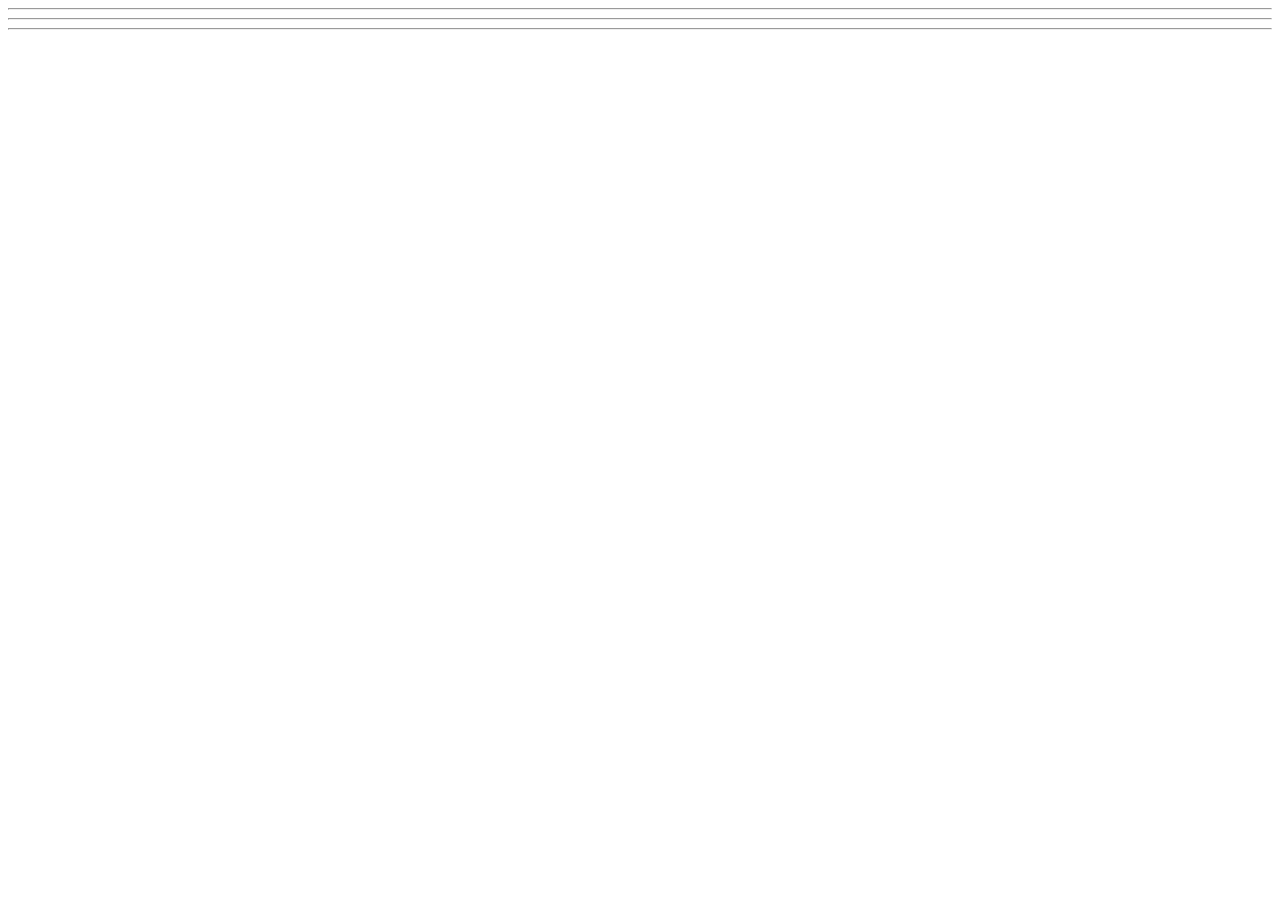
==== WDUnit1/WDLesson1_2Practical/index.html @ c870f639 "upload files" ====
<!DOCTYPE html>
<!-- WD Lesson 1.2: How do we work with images on a web page? -->
<!-- Resources 
      https://www.w3schools.com/html/html_images.asp
      https://www.w3schools.com/tags/tag_img.asp
-->

<html>
  <head>
    <title>Exploring Images</title>
  </head>
  <body>
    <!-- Example of an image from external source
        <img src="https://www.pinclipart.com/picdir/middle/199-1994265_7-duke-java-clipart.png">
    -->

    <!-- Challenge 1: Create an <h1> and put "External Source Images" -->

    <!-- Challenge 2: Add an image of your choice by searching Google and getting the image address. -->

    <!-- Challenge 3: Add three more of the same image.  Change the width and height of each image to 
     be 200x200 for the first, 150x150 for the second and 100x100 for the third -->

  <hr>
  <!-- Example of image from internal source, i.e your website 
    <img src="HulkLogo1.png">
  -->
  <!-- Challenge 4: Create an <h1> and put "Internal Source Images" -->

  <!-- Challenge 5: Add the Hulk Logo 2 image located internally in the folder to the page -->

  <hr>
  <!-- Example of image from an internal source stored within folder of your website 
    <img src="images/HulkSmash1.png">
  -->  

  <!-- Challenge 6: Create an <h1> and put "Internal Source Images Inside Folders" -->

  <!-- Challenge 7: Add the Hulk Smash 2 and Hulk Smash 3 images. 
                   Both images are located in the images folder to the page -->

  <hr>
  <!-- Challenge Bonus: Create a heading with "Marvel Superheroes".  Add a horizontal rule.  
   Add five images of Marvel Superheroes.  Make them all the same size -->
  </body>
</html>
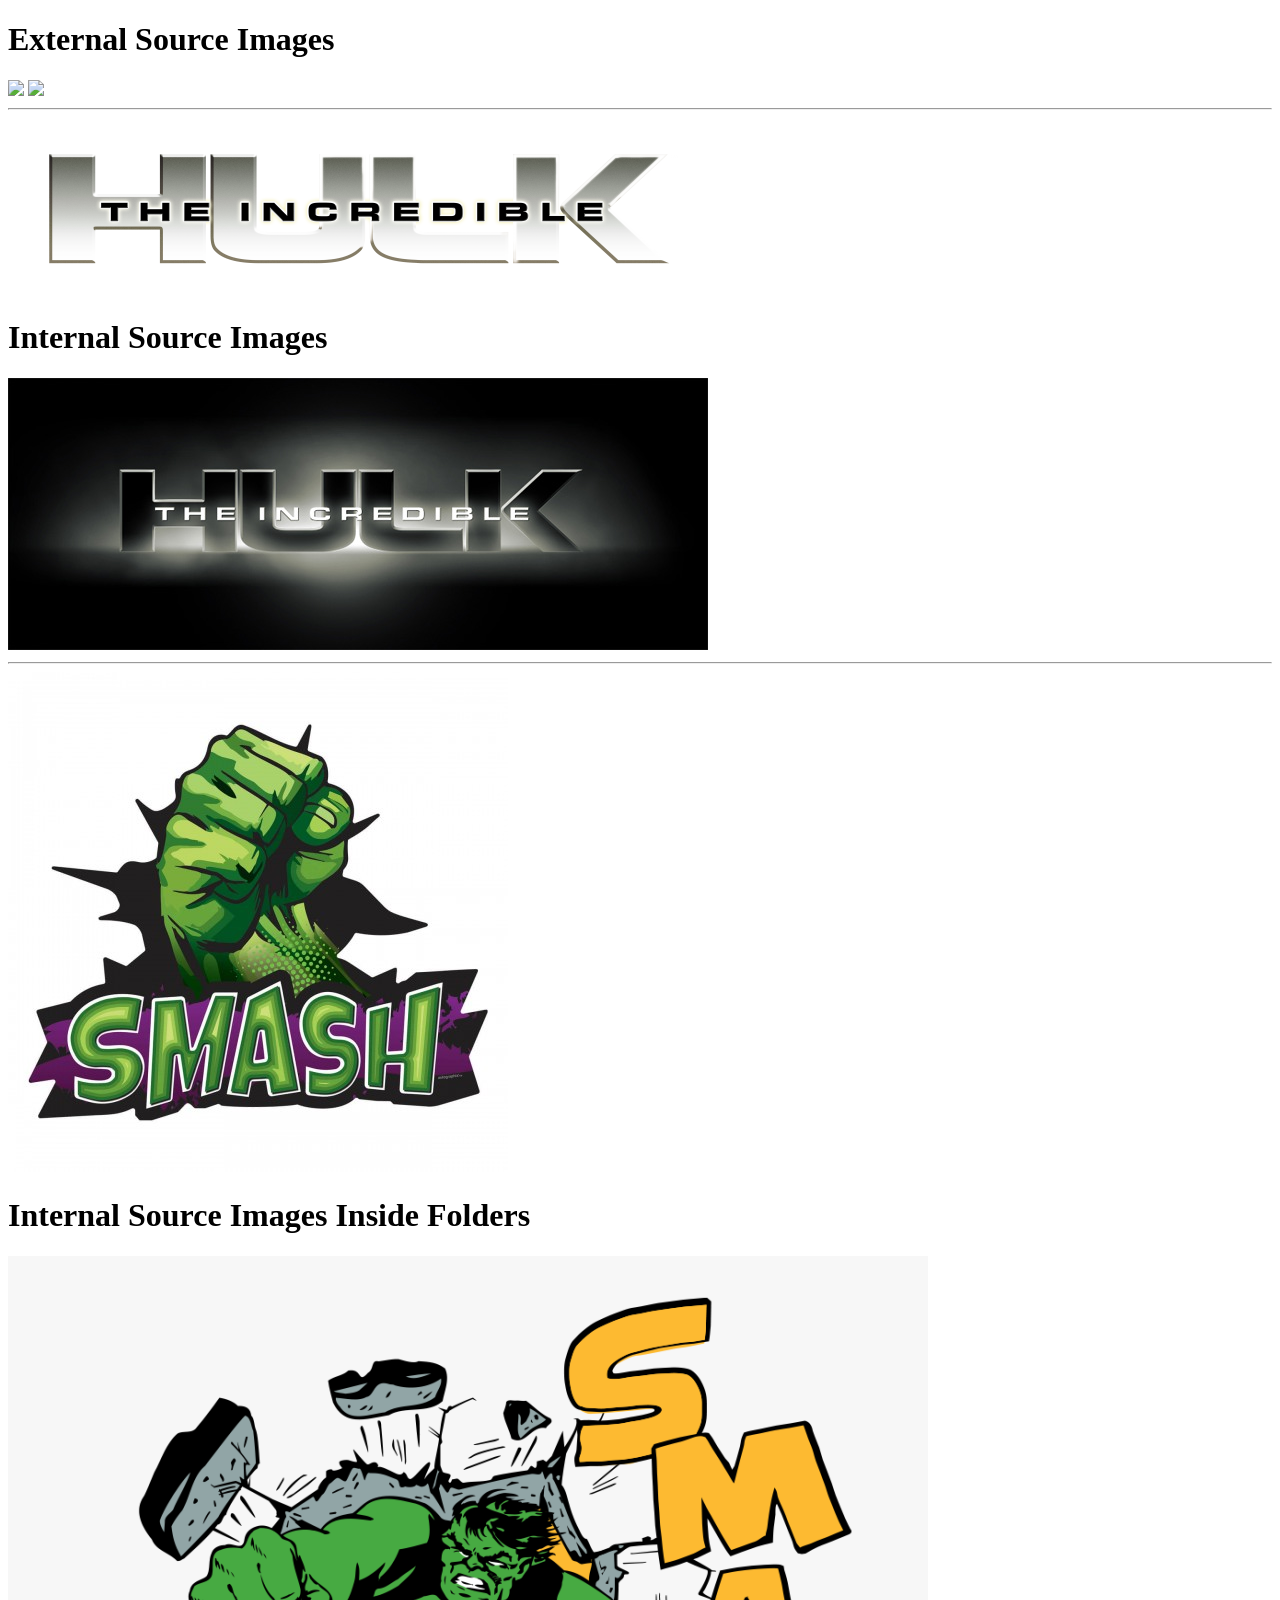
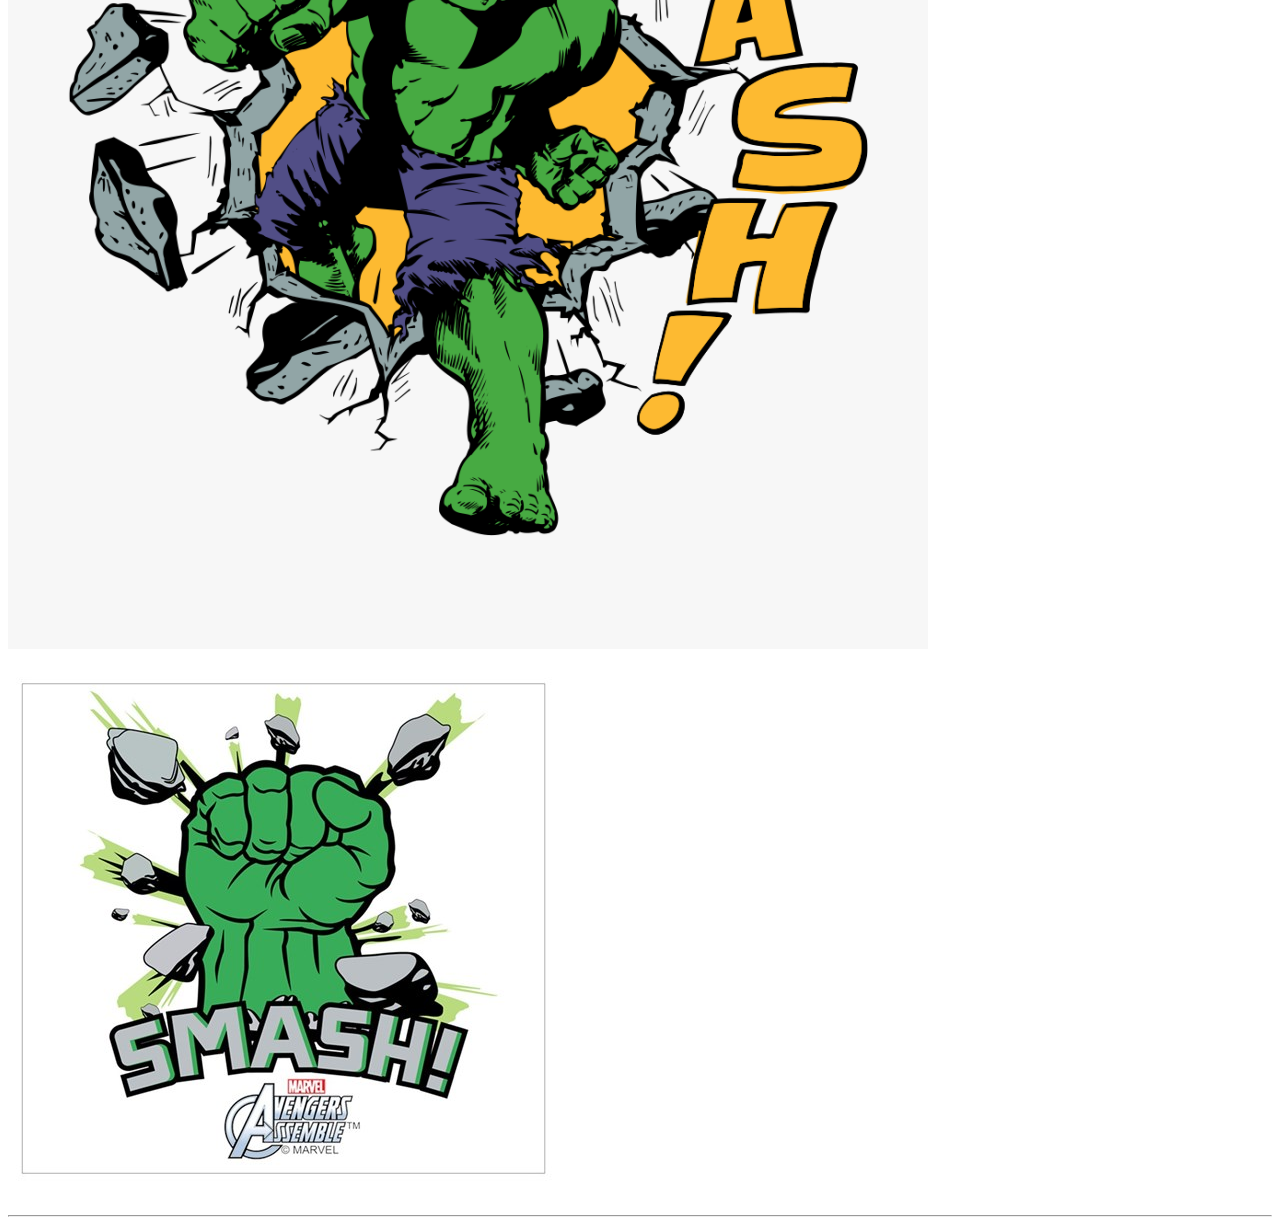
==== commit cfd66cdf: "commit" ====
--- a/WDUnit1/WDLesson1_2Practical/index.html
+++ b/WDUnit1/WDLesson1_2Practical/index.html
@@ -15,30 +15,31 @@
     -->
 
     <!-- Challenge 1: Create an <h1> and put "External Source Images" -->
-
+        <h1>External Source Images</h1>
     <!-- Challenge 2: Add an image of your choice by searching Google and getting the image address. -->
-
+        <img src="https://images.steamusercontent.com/ugc/12499624586055457477/F051EBF684F61C755339560381568A09F85A7BE7/?imw=637&imh=358&ima=fit&impolicy=Letterbox&imcolor=%23000000&letterbox=true">
     <!-- Challenge 3: Add three more of the same image.  Change the width and height of each image to 
      be 200x200 for the first, 150x150 for the second and 100x100 for the third -->
-
+        <img src="https://media.printables.com/media/prints/618259/images/4905777_edbafde4-02ad-49b0-996f-5f9fb134f7e7_97edecec-a633-4f80-b119-336268ad2e1b/thumbs/inside/1280x960/png/screenshot-2023-10-17-24611-pm.webp"height=100>
   <hr>
   <!-- Example of image from internal source, i.e your website 
     <img src="HulkLogo1.png">
-  -->
+  --><img src="HulkLogo1.png">
   <!-- Challenge 4: Create an <h1> and put "Internal Source Images" -->
-
+    <h1>Internal Source Images</h1>
   <!-- Challenge 5: Add the Hulk Logo 2 image located internally in the folder to the page -->
-
+      <img src="HulkLogo2.jpg">
   <hr>
   <!-- Example of image from an internal source stored within folder of your website 
     <img src="images/HulkSmash1.png">
-  -->  
+  --><img src="images/HulkSmash1.jpg">
 
   <!-- Challenge 6: Create an <h1> and put "Internal Source Images Inside Folders" -->
-
+    <h1>Internal Source Images Inside Folders</h1>
   <!-- Challenge 7: Add the Hulk Smash 2 and Hulk Smash 3 images. 
                    Both images are located in the images folder to the page -->
-
+    <img src="images/HulkSmash2.png">
+    <img src="images/HulkSmash3.jpg">
   <hr>
   <!-- Challenge Bonus: Create a heading with "Marvel Superheroes".  Add a horizontal rule.  
    Add five images of Marvel Superheroes.  Make them all the same size -->
